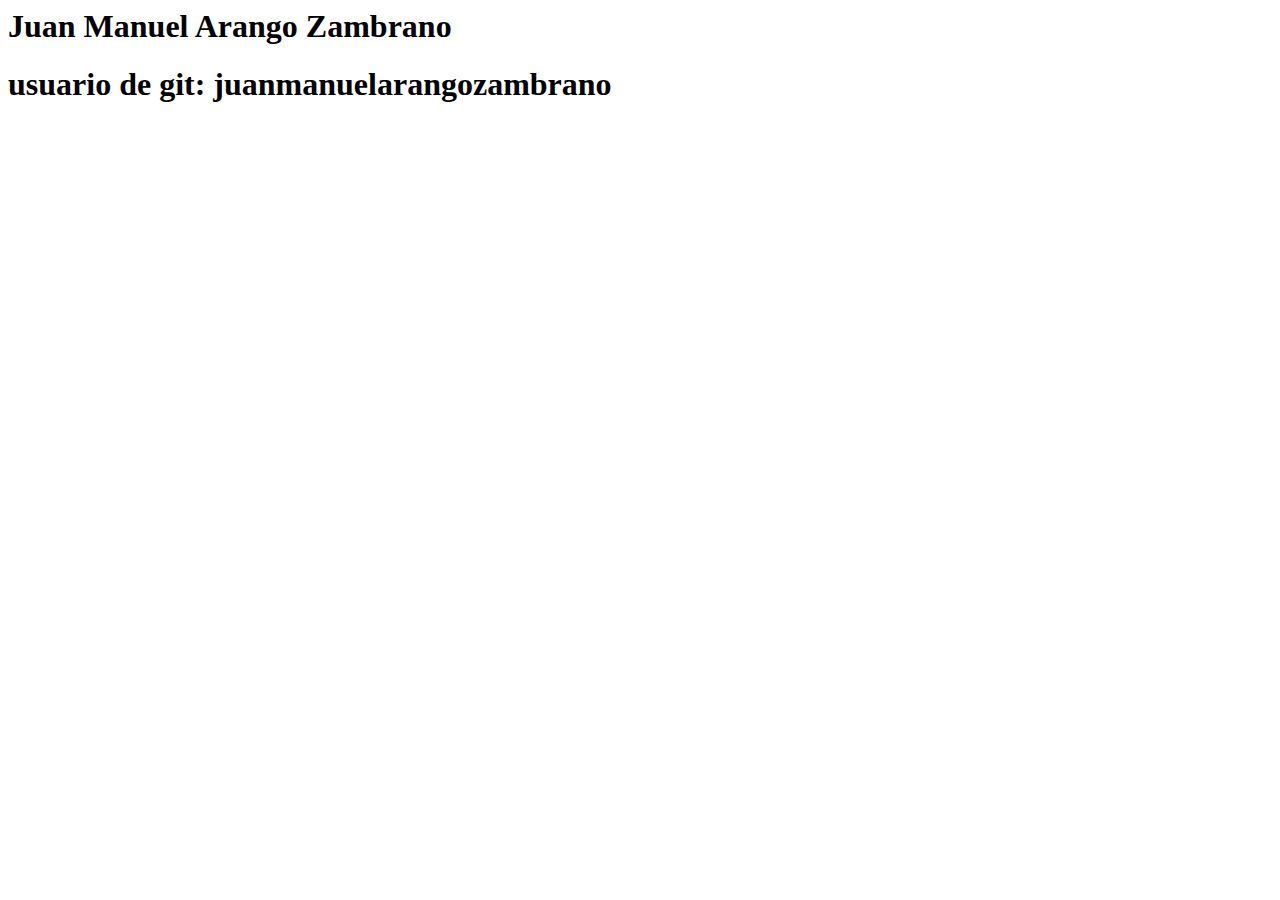
==== index.html @ 10c38474 "Agregue nombre y usuario" ====
<html>
    <head></head>
    <body>
        <h1>
            Juan Manuel Arango Zambrano

        </h1>
        <h1>
            usuario de git: juanmanuelarangozambrano

        </h1>
    </body>
</html>
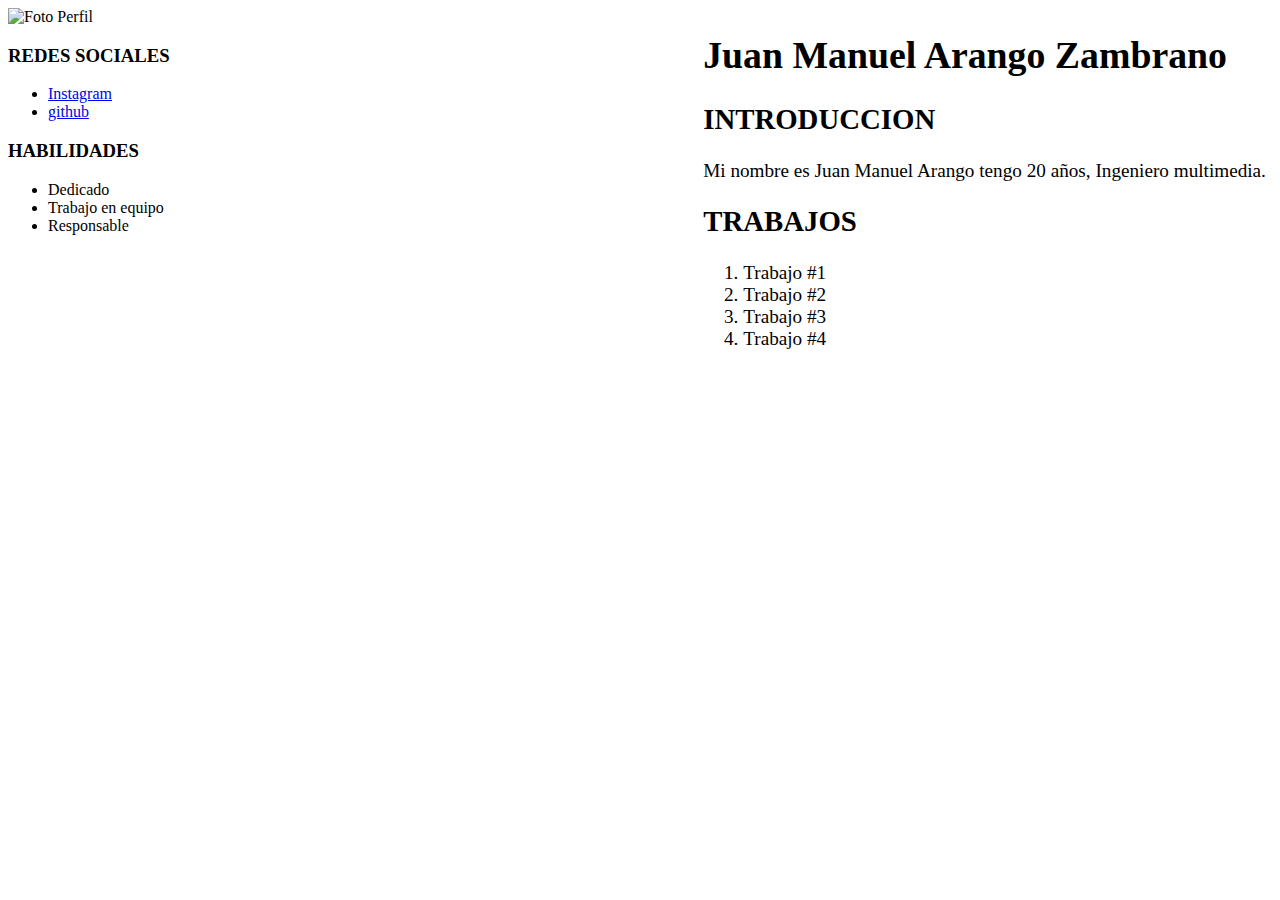
==== commit 336b3c7c: "Se implemento CSS en el index" ====
--- a/index.html
+++ b/index.html
@@ -1,13 +1,72 @@
+<!DOCTYPE html>
 <html>
-    <head></head>
+    <head>
+        <title>Juan Manuel Arango</title>
+        <link rel="stylesheet" href="style/css.css">
+    </head>
     <body>
-        <h1>
-            Juan Manuel Arango Zambrano
+        <section id="profile">
+            <article>
+                <img alt="Foto Perfil" src="./img/perfil.jpg"/>
+            </article>
+            <article>
+                <h3>
+                    REDES SOCIALES
+                </h3>
+                <ul>
+                   <li><a href="https://www.instagram.com/juanarango27/?hl=es-la" target="_blank">Instagram</a> </li> 
+                   
+                   <li><a href="https://github.com/juanmanuelarangozambrano" target="_blank">github</a> </li>  
+        
+        
+                </ul>
+            </article>
+            <article>
+                <h3>
+                    HABILIDADES
+                </h3>
+                <ul>
+                    <li>Dedicado</li>
+                    <li>Trabajo en equipo</li>
+                    <li>Responsable</li>
+                </ul>
+            </article>
+        </section>
 
-        </h1>
-        <h1>
-            usuario de git: juanmanuelarangozambrano
+        <section id="information">
+            <article>
+                <h1 id="name">
+                    Juan Manuel Arango Zambrano
+        
+                </h1>
+            </article>
+            <article>
+                <h2 id="intro">
+                    INTRODUCCION
+                </h2>
+                <p>
+                    Mi nombre es Juan Manuel Arango tengo 20 años, Ingeniero multimedia.
+        
+                </p>
+            </article>
+            <article>
+                <h2 id="works">
+                    TRABAJOS
+                </h2>
+                <ol>
+        
+                    <li>Trabajo #1</li>
+                    <li>Trabajo #2</li>
+                    <li>Trabajo #3</li>
+                    <li>Trabajo #4</li>
+        
+                </ol>
+            </article>
 
-        </h1>
+        </section>
+        
+        
+        
+        
     </body>
 </html>--- a/style/css.css
+++ b/style/css.css
@@ -0,0 +1,28 @@
+#profile{
+    width: 45%;
+    float: left;
+    display: block;
+    margin: 0 auto;
+
+}
+
+#information{
+    width: 45%;
+    float: right;
+    display: block;
+}
+
+
+img {
+    width: 300px;
+    height: 300px;
+}
+
+#information{
+    font-size:larger;
+}
+
+#name{
+    font-size: 1cm;
+}
+
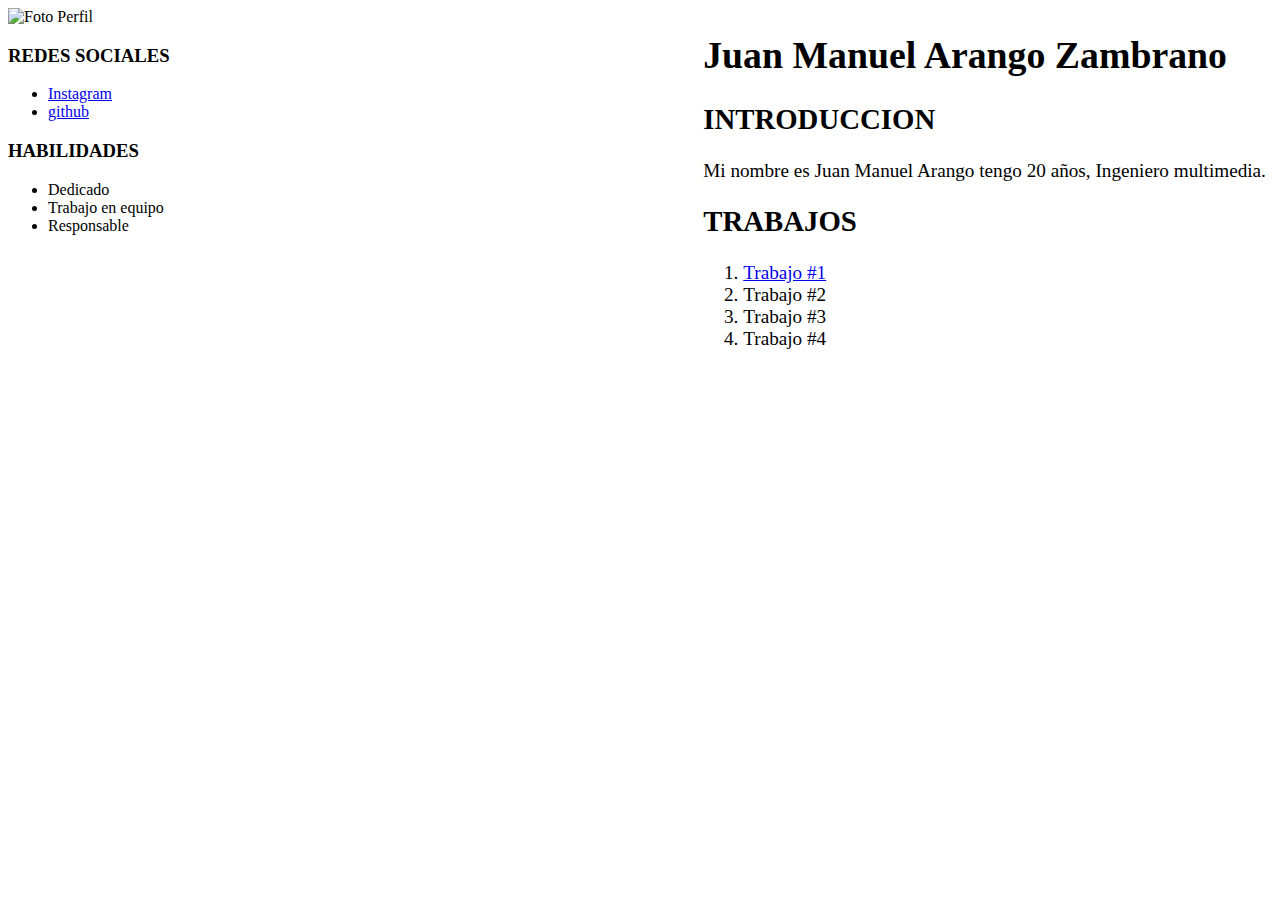
==== commit 9cf97c66: "implementacion de bootstrap" ====
--- a/index.html
+++ b/index.html
@@ -1,72 +1,72 @@
 <!DOCTYPE html>
 <html>
     <head>
+        <!-- CSS only -->
+        <link href="https://cdn.jsdelivr.net/npm/bootstrap@5.1.3/dist/css/bootstrap.min.css" rel="stylesheet" integrity="sha384-1BmE4kWBq78iYhFldvKuhfTAU6auU8tT94WrHftjDbrCEXSU1oBoqyl2QvZ6jIW3" crossorigin="anonymous">
         <title>Juan Manuel Arango</title>
         <link rel="stylesheet" href="style/css.css">
+        <meta name="viewport" content="width=device-width, initial-scale=1">
     </head>
     <body>
-        <section id="profile">
-            <article>
-                <img alt="Foto Perfil" src="./img/perfil.jpg"/>
-            </article>
-            <article>
-                <h3>
-                    REDES SOCIALES
-                </h3>
-                <ul>
-                   <li><a href="https://www.instagram.com/juanarango27/?hl=es-la" target="_blank">Instagram</a> </li> 
-                   
-                   <li><a href="https://github.com/juanmanuelarangozambrano" target="_blank">github</a> </li>  
-        
-        
-                </ul>
-            </article>
-            <article>
-                <h3>
-                    HABILIDADES
-                </h3>
-                <ul>
-                    <li>Dedicado</li>
-                    <li>Trabajo en equipo</li>
-                    <li>Responsable</li>
-                </ul>
-            </article>
+        <section id="container">
+            <div class="row">
+                <section class="col-lg-6" id="profile">
+                    <article>
+                        <img alt="Foto Perfil" src="./img/perfil.jpg"/>
+                    </article>
+                    <article>
+                        <h3>
+                            REDES SOCIALES
+                        </h3>
+                        <ul>
+                           <li><a href="https://www.instagram.com/juanarango27/?hl=es-la" target="_blank">Instagram</a> </li>
+                           
+                           <li><a href="https://github.com/juanmanuelarangozambrano" target="_blank">github</a> </li>
+                        </ul>
+                    </article>
+                    <article>
+                        <h3>
+                            HABILIDADES
+                        </h3>
+                        <ul>
+                            <li>Dedicado</li>
+                            <li>Trabajo en equipo</li>
+                            <li>Responsable</li>
+                        </ul>
+                    </article>
+                </section>
+                <section class="col-lg-6" id="information">
+                    <article>
+                        <h1 id="name">
+                            Juan Manuel Arango Zambrano
+                
+                        </h1>
+                    </article>
+                    <article>
+                        <h2 id="intro">
+                            INTRODUCCION
+                        </h2>
+                        <p>
+                            Mi nombre es Juan Manuel Arango tengo 20 años, Ingeniero multimedia.
+                
+                        </p>
+                    </article>
+                    <article>
+                        <h2 id="works">
+                            TRABAJOS
+                        </h2>
+                        <ol>
+                            <li><a href="./Trabajo1/trabajo1.html" target="_blank">Trabajo #1</a></li>
+                            <li>Trabajo #2</li>
+                            <li>Trabajo #3</li>
+                            <li>Trabajo #4</li>
+                        </ol>
+                    </article>
+                </section>
+            </div>
         </section>
 
-        <section id="information">
-            <article>
-                <h1 id="name">
-                    Juan Manuel Arango Zambrano
-        
-                </h1>
-            </article>
-            <article>
-                <h2 id="intro">
-                    INTRODUCCION
-                </h2>
-                <p>
-                    Mi nombre es Juan Manuel Arango tengo 20 años, Ingeniero multimedia.
-        
-                </p>
-            </article>
-            <article>
-                <h2 id="works">
-                    TRABAJOS
-                </h2>
-                <ol>
-        
-                    <li>Trabajo #1</li>
-                    <li>Trabajo #2</li>
-                    <li>Trabajo #3</li>
-                    <li>Trabajo #4</li>
-        
-                </ol>
-            </article>
-
-        </section>
-        
-        
-        
-        
+        <!-- JavaScript Bundle with Popper -->
+<script src="https://cdn.jsdelivr.net/npm/bootstrap@5.1.3/dist/js/bootstrap.bundle.min.js" integrity="sha384-ka7Sk0Gln4gmtz2MlQnikT1wXgYsOg+OMhuP+IlRH9sENBO0LRn5q+8nbTov4+1p" crossorigin="anonymous"></script>
     </body>
 </html>--- a/style/css.css
+++ b/style/css.css
@@ -14,8 +14,8 @@
 
 
 img {
-    width: 300px;
-    height: 300px;
+    width: 200px;
+    height: 200px;
 }
 
 #information{
